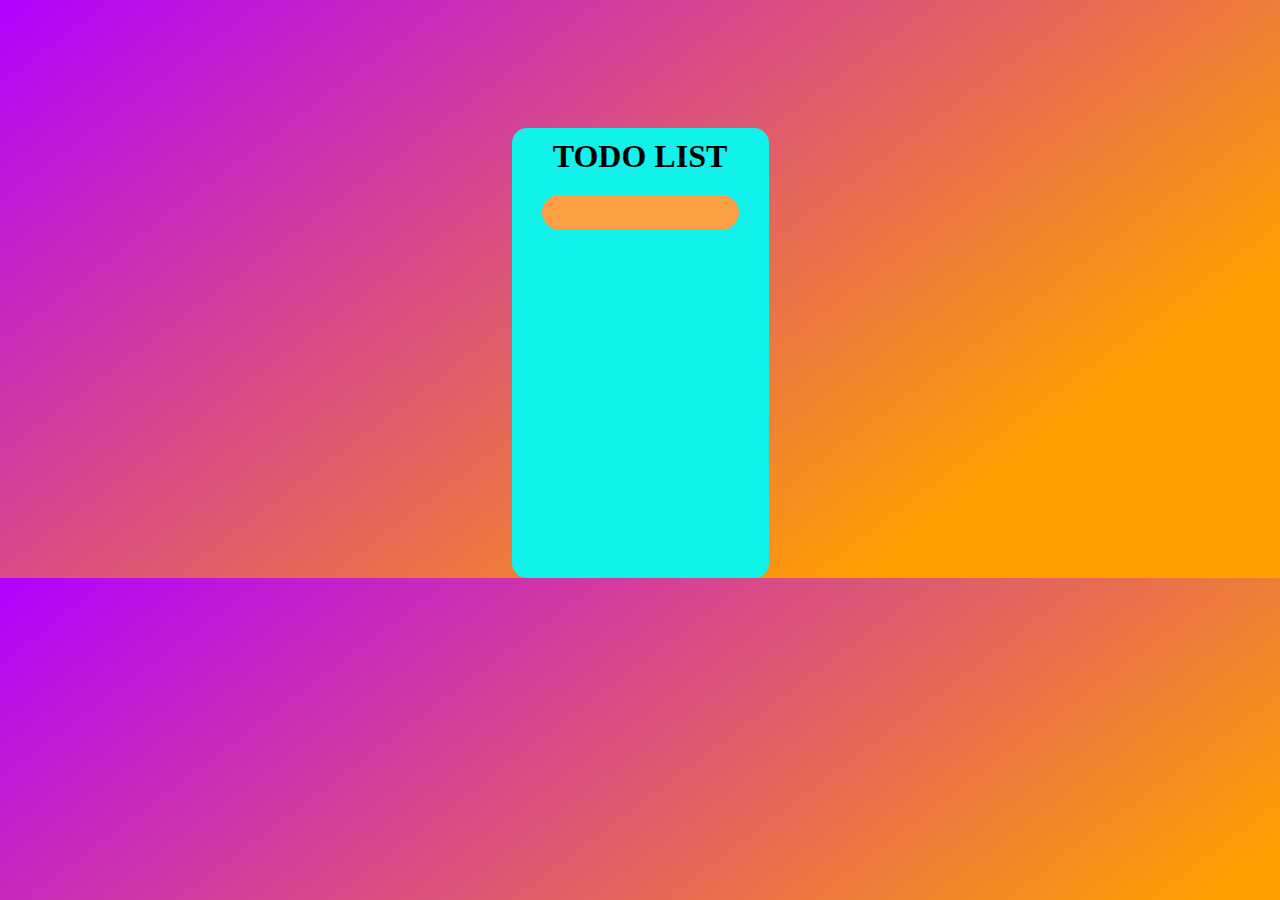
==== 02_Data/07_Todo_List/01-Work/index.html @ 228a9663 "Todo-list_stage1" ====
<!DOCTYPE html>
<html lang="en">
  <head>
    <meta charset="UTF-8" />
    <meta http-equiv="X-UA-Compatible" content="IE=edge" />
    <meta name="viewport" content="width=device-width, initial-scale=1.0" />
    <link rel="stylesheet" href="./style.css" />
    <title>Todo List</title>
  </head>
  <body>
    <div class="windw">
      <form action="">
        <h1>TODO LIST</h1>
        <input type="text" />
        <h2></h2>
        <span></span>
      </form>
    </div>
  </body>
  <script src="./index.js"></script>
</html>
---- 02_Data/07_Todo_List/01-Work/style.css ----
* {
  background: rgb(200, 112, 23);
  margin: 0;
  overflow: hidden;
  background: none;
}

body {
  margin-top: 10%;
  min-height: 50vh;
  display: flex;
  justify-content: center;
  /* background: rgb(200, 112, 23); */
  background: linear-gradient(143deg, #b400ff 0%, #ffa000 80%);
}

.windw {
  margin: 0;
  align-items: center;
  text-align: center;
  background: rgb(17, 242, 234);
  padding: 10px 30px;
  border-radius: 15px;
}

input {
  margin-top: 10%;
  border: none;
  /* box-shadow: 5px 5px 5px 0px rgba(0, 0, 0, 0.66); */
  border-radius: 40px;
  background: rgb(253, 159, 68);
  padding: 10px;
}
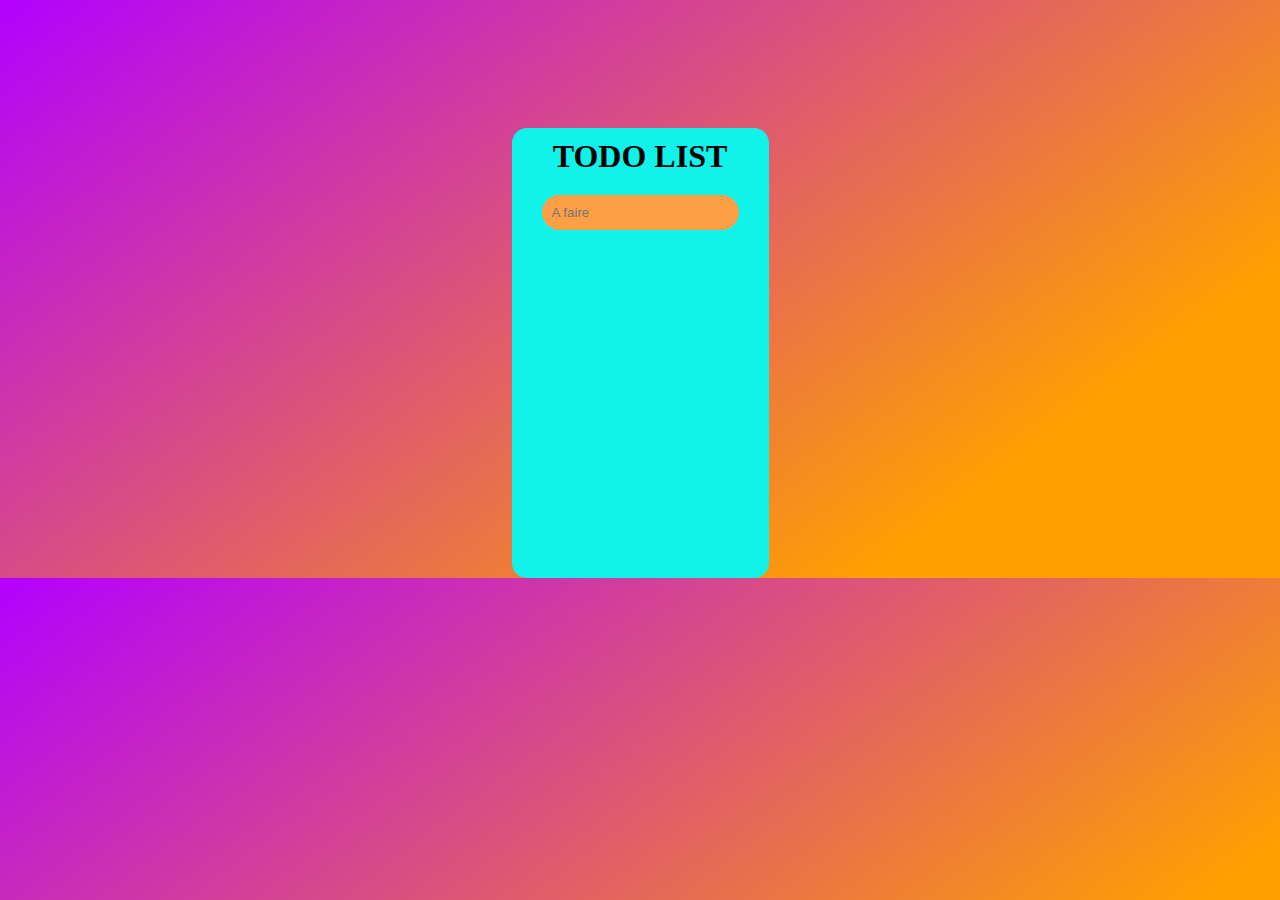
==== commit 0001d18b: "Todo-list_stage2" ====
--- a/02_Data/07_Todo_List/01-Work/index.html
+++ b/02_Data/07_Todo_List/01-Work/index.html
@@ -9,12 +9,17 @@
   </head>
   <body>
     <div class="windw">
+      <h1>TODO LIST</h1>
       <form action="">
-        <h1>TODO LIST</h1>
-        <input type="text" />
-        <h2></h2>
-        <span></span>
+        <input
+          type="text"
+          id="item"
+          placeholder="A faire"
+          autocomplete="off"
+          minlength="3"
+        />
       </form>
+      <ul id="list"></ul>
     </div>
   </body>
   <script src="./index.js"></script>
